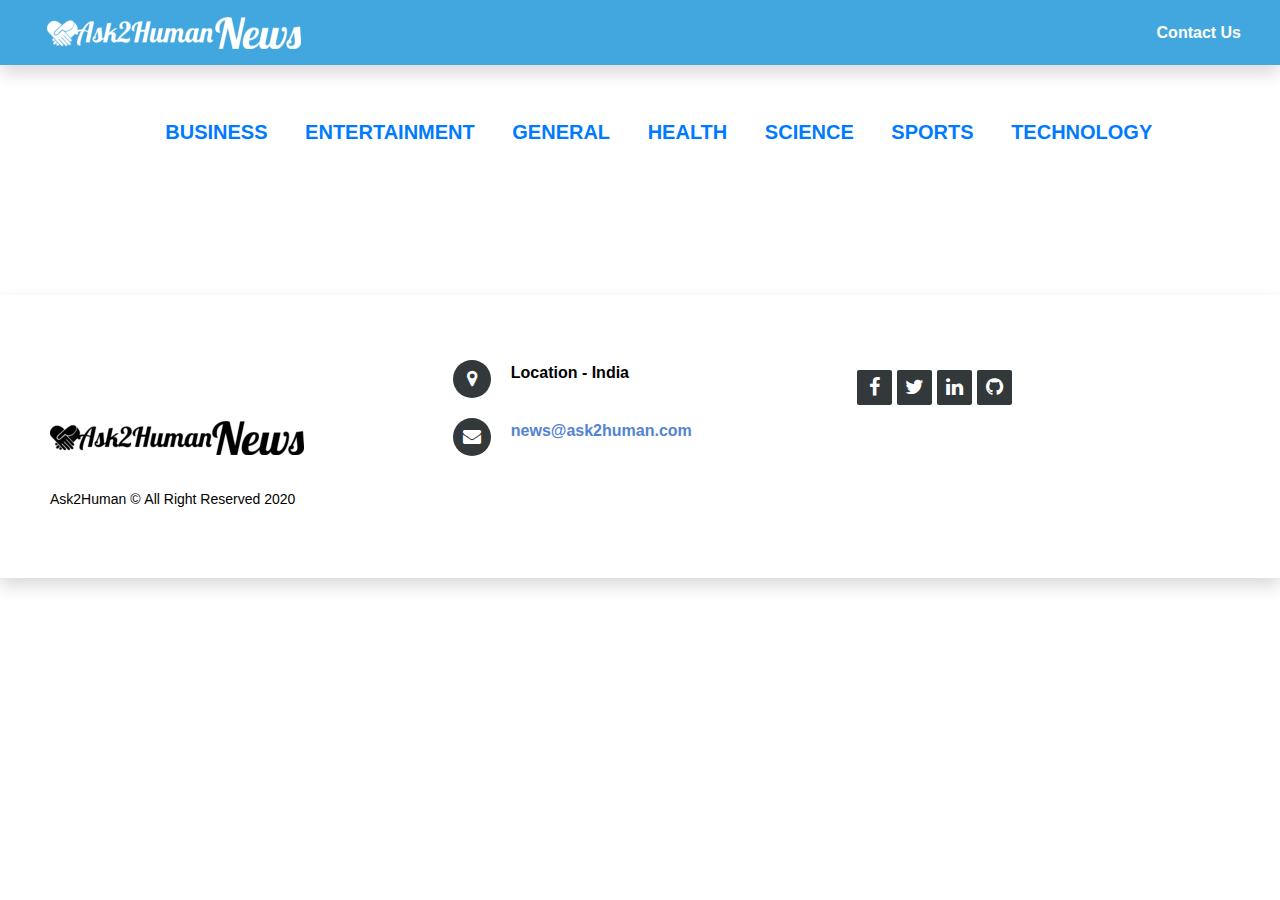
==== index.html @ d237fc9f "Fix footer" ====
<!DOCTYPE html>
<html>
  <head>
    <meta charset="utf-8" />
    <meta
      name="viewport"
      content="width=device-width, initial-scale=1.0, shrink-to-fit=no"
    />
    <meta name="description" content="Ask2Human News Website" />
    <meta name="keywords" content="ask2human,news,portal,information,info" />
    <title>Ask2Human News</title>
    <link rel="icon" type="image/png" sizes="32x32" href="assets/img/favicon.png">
    </link>
    <link
      rel="stylesheet"
      href="https://cdnjs.cloudflare.com/ajax/libs/twitter-bootstrap/4.5.0/css/bootstrap.min.css"
    />
    <link
      rel="stylesheet"
      href="https://fonts.googleapis.com/css?family=Bitter:400,700"
    />
    <link
      rel="stylesheet"
      href="https://fonts.googleapis.com/css?family=Cookie"
    />
    <link
      rel="stylesheet"
      href="https://use.fontawesome.com/releases/v5.12.0/css/all.css"
    />
    <link
      rel="stylesheet"
      href="https://cdnjs.cloudflare.com/ajax/libs/font-awesome/4.7.0/css/font-awesome.min.css"
    />
    <link rel="stylesheet" href="assets/fonts/fontawesome5-overrides.min.css" />
    <link rel="stylesheet" href="assets/css/styles.min.css" />
    <link
      rel="stylesheet"
      href="https://cdnjs.cloudflare.com/ajax/libs/animate.css/3.5.2/animate.min.css"
    />
  </head>
  <body>
    <nav class="navbar navbar-light navbar-expand-md border-light shadow" style="background-color: #42A7DF;">
      <div class="container-fluid">
        <a
          class="nav-link"
          data-bs-hover-animate="tada"
          href="index.html"
        >
          <img src="assets/img/ask2human-news.png" />
        </a>
        <button
          data-toggle="collapse"
          class="navbar-toggler"
          data-target="#navcol-1"
        >
          <span class="sr-only">Toggle navigation</span>
          <span class="navbar-toggler-icon"></span>
        </button>
        <div class="collapse navbar-collapse" id="navcol-1">
          <ul class="nav navbar-nav ml-auto" style="color: rgb(0, 0, 0)">
            <li class="nav-item" role="presentation">
              <a href="index.html#contact-us" class="nav-link active" style="font-weight: bold;color:#fff;">
                Contact Us
              </a>
            </li>
          </ul>
        </div>
      </div>
    </nav>
    <section class="py-5">
      <div class="container">
        <!--h1 class="text-center mb-4">Top Headline News</h1-->
        <div class="filtr-controls text-center lead text-uppercase mb-3">
          <span id="all"
            class="active d-inline-block mx-3 py-1 position-relative"
            data-filter="all"
             style="font-weight: bold;">
          </span>
          <span id="business"
            class="d-inline-block mx-3 py-1 position-relative"
            
            style="font-weight: bold;"><a href="javascript:loadByCategory('business')">business</a>
          </span>
          <span id="entertainment"
            class="d-inline-block mx-3 py-1 position-relative"
            
            style="font-weight: bold;"><a href="javascript:loadByCategory('entertainment')">entertainment</a> 
          </span>
          <span id="general"
            class="d-inline-block mx-3 py-1 position-relative"
            
            style="font-weight: bold;"><a href="javascript:loadByCategory('general')">general</a> 
          </span>
          <span id="health" class="d-inline-block mx-3 py-1 position-relative" style="font-weight: bold;">
              <a href="javascript:loadByCategory('health')">health</a>
          </span>
          <span id="science" class="d-inline-block mx-3 py-1 position-relative" style="font-weight: bold;">
              <a href="javascript:loadByCategory('science')">science</a>
          </span>
          <span id="sports" class="d-inline-block mx-3 py-1 position-relative" style="font-weight: bold;">
              <a href="javascript:loadByCategory('sports')">sports</a>
          </span>
          <span id="technology" class="d-inline-block mx-3 py-1 position-relative" style="font-weight: bold;">
              <a href="javascript:loadByCategory('technology')">technology</a>
          </span>
        </div>
        <div id="newsContent" class="row filtr-container">
          <!-- Load news using ajax news api -->
        </div>
        <div id="paginationContent">
          <!-- Load pagination -->
        </div>
      </div>
      
    </section>
    <footer id="contact-us" class="border-dark shadow" style="background-color: #ffffff">
      <div>
        <div class="row">
          <div class="col-sm-6 col-md-4 footer-navigation">
            <h3>
              <a href="#"
                ><span
                  ><img
                    src="assets/img/ask2human%20news%20logo.png"
                    style="margin-top: 70px" /></span
              ></a>
            </h3>
            <p
              class="company-name"
              style="color: rgb(0, 0, 0); margin-bottom: 16px; margin-top: 36px"
            >
              Ask2Human ©&nbsp;All Right Reserved&nbsp;2020
            </p>
          </div>
          <div class="col-sm-6 col-md-4 footer-contacts">
            <div>
              <span class="fa fa-map-marker footer-contacts-icon"> </span>
              <p style="color: rgb(1, 1, 1)">
                Location - India
              </p>
            </div>
            <div>
              <i class="fa fa-envelope footer-contacts-icon"></i>
              <p>
                <a href="mailto:news@ask2human.com" target="_blank">news@ask2human.com</a>
              </p>
            </div>
          </div>
          <div class="clearfix"></div>
          <div class="col-md-4 footer-about">
            <div class="social-links social-icons">
              <a href="#"><i class="fa fa-facebook"></i></a
              ><a href="#"><i class="fa fa-twitter"></i></a
              ><a href="#"><i class="fa fa-linkedin"></i></a
              ><a href="#"><i class="fa fa-github"></i></a>
            </div>
          </div>
        </div>
      </div>
    </footer>
    <!-- Modal -->
    <div class="modal fade" id="countryModal" tabindex="-1" role="dialog" aria-hidden="true">
      <div class="modal-dialog modal-dialog-centered" role="document">
        <div class="modal-content">
          <div class="modal-header">
            <h5 class="modal-title" id="exampleModalLabel">Modal title</h5>
            <button type="button" class="close" data-dismiss="modal" aria-label="Close">
              <span aria-hidden="true">&times;</span>
            </button>
          </div>
          <div class="modal-body">
            ...
          </div>
          <div class="modal-footer">
            <button type="button" class="btn btn-secondary" data-dismiss="modal">Close</button>
            <button type="button" class="btn btn-primary">Save changes</button>
          </div>
        </div>
      </div>
    </div>
    <script src="https://cdnjs.cloudflare.com/ajax/libs/jquery/3.5.1/jquery.min.js"></script>
    <script src="https://cdnjs.cloudflare.com/ajax/libs/twitter-bootstrap/4.5.0/js/bootstrap.bundle.min.js"></script>
    <script src="js/index.js"></script>
  </body>
</html>
---- assets/fonts/fontawesome5-overrides.min.css ----
.fab.fa-bitcoin:before{content:"\f379"}.far.fa-calendar:before,.fas.fa-calendar:before{content:"\f133"}.far.fa-clipboard:before,.fas.fa-clipboard:before{content:"\f328"}.fab.fa-facebook-f:before{content:"\f39e"}.fab.fa-google-plus:before{content:"\f2b3"}.fas.fa-hotel:before{content:"\f594"}.fab.fa-linkedin:before{content:"\f08c"}.fas.fa-reply:before{content:"\f3e5"}.fas.fa-thermometer:before{content:"\f491"}.fab.fa-vimeo:before{content:"\f40a"}.far.fa-window-close:before,.fas.fa-window-close:before{content:"\f410"}.fab.fa-youtube-square:before{content:"\f431"}
---- assets/css/styles.min.css ----
.filtr-item{padding-top:30px}.filtr-controls span{cursor:pointer}.filtr-controls span:after{content:' ';width:0;height:1px;position:absolute;bottom:0;left:50%;background:0 0;-webkit-transition:.6s;transition:.6s}.filtr-controls span.active:after{width:100%;left:0;background:#000}.filtr-loading{border:5px solid #333;position:relative;border-radius:40px;height:40px;left:50%;margin:80px 0;opacity:0;top:0;width:40px;z-index:2;-webkit-animation:1s ease-out infinite pulsate;animation:1s ease-out infinite pulsate}.header-dark{background:url(../../assets/img/mountain_bg.jpg) 0 0/cover #444;padding-bottom:80px}.header-dark .navbar{background:0 0;color:#fff;border-radius:0;box-shadow:none;border:none}.header-dark .navbar .navbar-brand{font-weight:700;color:inherit}.header-dark .navbar .navbar-brand:hover{color:#f0f0f0}.header-dark .navbar .navbar-collapse span{margin-top:5px}.header-dark .navbar .navbar-collapse span .login{color:#d9d9d9;margin-right:.5rem;text-decoration:none}.header-dark .navbar .navbar-collapse span .login:hover{color:#fff}.header-dark .navbar .navbar-toggler{border-color:#747474;color:#eee}.header-dark .navbar .navbar-toggler:hover,.header-dark .navbar-toggler:focus{background:0 0}.header-dark .navbar .form-inline,.header-dark .navbar .navbar-collapse{border-color:#636363}@media (min-width:992px){.header-dark .navbar.navbar .navbar-nav .nav-link{padding-left:1.2rem;padding-right:1.2rem}}.header-dark .navbar.navbar-dark .navbar-nav .nav-link{color:#d9d9d9}.header-dark .navbar.navbar-dark .navbar-nav .nav-link:focus,.header-dark .navbar.navbar-dark .navbar-nav .nav-link:hover{color:#fcfeff!important;background-color:transparent}.header-dark .navbar .navbar-nav>li>.dropdown-menu{margin-top:-5px;box-shadow:0 4px 8px rgba(0,0,0,.1);background-color:#fff;border-radius:2px}.header-dark .navbar .dropdown-menu .dropdown-item,.header-dark .navbar .dropdown-menu .dropdown-item:focus{line-height:2;font-size:14px;color:#37434d}.header-dark .navbar .dropdown-menu .drodown-item:hover,.header-dark .navbar .dropdown-menu .dropdown-item:focus{background:#ebeff1}.header-dark .navbar .action-button,.header-dark .navbar .action-button:active{background:#208f8f;border-radius:20px;font-size:inherit;color:#fff;box-shadow:none;border:none;text-shadow:none;padding:.5rem .8rem;transition:background-color .25s}.header-dark .navbar .action-button:hover{background:#269d9d}.header-dark .navbar .form-inline label{color:#ccc}.header-dark .navbar .form-inline .search-field{display:inline-block;width:80%;background:0 0;border:none;border-bottom:1px solid transparent;border-radius:0;color:#ccc;box-shadow:none;color:inherit;transition:border-bottom-color .3s}.header-dark .navbar .form-inline .search-field:focus{border-bottom:1px solid #ccc}.header-dark .hero{margin-top:60px}.header-dark .hero h1{color:#fff;font-family:Bitter,serif;font-size:40px;margin-top:20px;margin-bottom:80px}.header-dark .hero .embed-responsive iframe{background-color:#666}.navbar--opened .navbar--apple::before{height:100%;background:rgba(0,0,0,.93)}.navbar--apple::before{background:rgba(0,0,0,.8);transition:height .2s ease-in;height:50px;position:fixed;top:0;bottom:0;left:0;right:0;content:'';z-index:-1}@media (min-width:768px){.header-dark{padding-bottom:120px}.header-dark .navbar{padding-top:.75rem;padding-bottom:.75rem}.header-dark .hero{margin-top:20px}.header-dark .hero h1{margin-bottom:50px;line-height:1.5}.navbar--apple::before{height:50px!important}}.navbar--apple .nav-link{color:#fff!important;font-size:13px}.navbar--apple .apple-logo{font-size:21px;line-height:0}.navbar--apple{background-color:initial!important}.navbar--apple .navbar-toggler{padding:0;font-size:1.25rem;line-height:1;border:0;border-radius:0}.navbar--apple .navbar-toggler-icon{background-image:none;line-height:2rem}@media (max-width:576px){.navbar--apple #menu{padding-left:40px;padding-right:40px}.navbar--apple #menu li a{font-size:17px;border-bottom:1px solid rgba(255,255,255,.1)}}footer{background-color:#292c2f;box-shadow:0 1px 1px 0 rgba(0,0,0,.12);box-sizing:border-box;width:100%;text-align:left;font:bold 16px sans-serif;padding:55px 50px;margin-top:80px;bottom:0;color:#fff}.footer-navigation h3{margin:0 0 20px;font:36px Cookie,cursive;color:#fff}.footer-navigation h3 a{text-decoration:none;color:#fff}.footer-navigation h3 span{color:#5383d3}.footer-navigation p.links a{color:#fff;text-decoration:none}.footer-navigation p.company-name{color:#8f9296;font-size:14px;font-weight:400;margin-top:20px}@media (max-width:767px){.footer-contacts{margin:30px 0}}.footer-contacts p{display:inline-block;color:#fff;vertical-align:middle}.footer-contacts p a{color:#5383d3;text-decoration:none}.fa.footer-contacts-icon{background-color:#33383b;color:#fff;font-size:18px;width:38px;height:38px;border-radius:50%;text-align:center;line-height:38px;margin:10px 15px 10px 0}span.new-line-span{display:block;font-weight:400;font-size:14px;line-height:2}.footer-about h4{display:block;color:#fff;font-size:14px;font-weight:700;margin-bottom:20px}.footer-about p{line-height:20px;color:#92999f;font-size:13px;font-weight:400;margin:0}div.social-links{margin-top:20px;color:#fff}.social-links a{display:inline-block;width:35px;height:35px;cursor:pointer;background-color:#33383b;border-radius:2px;font-size:20px;color:#fff;text-align:center;line-height:35px;margin-right:5px;margin-bottom:5px}
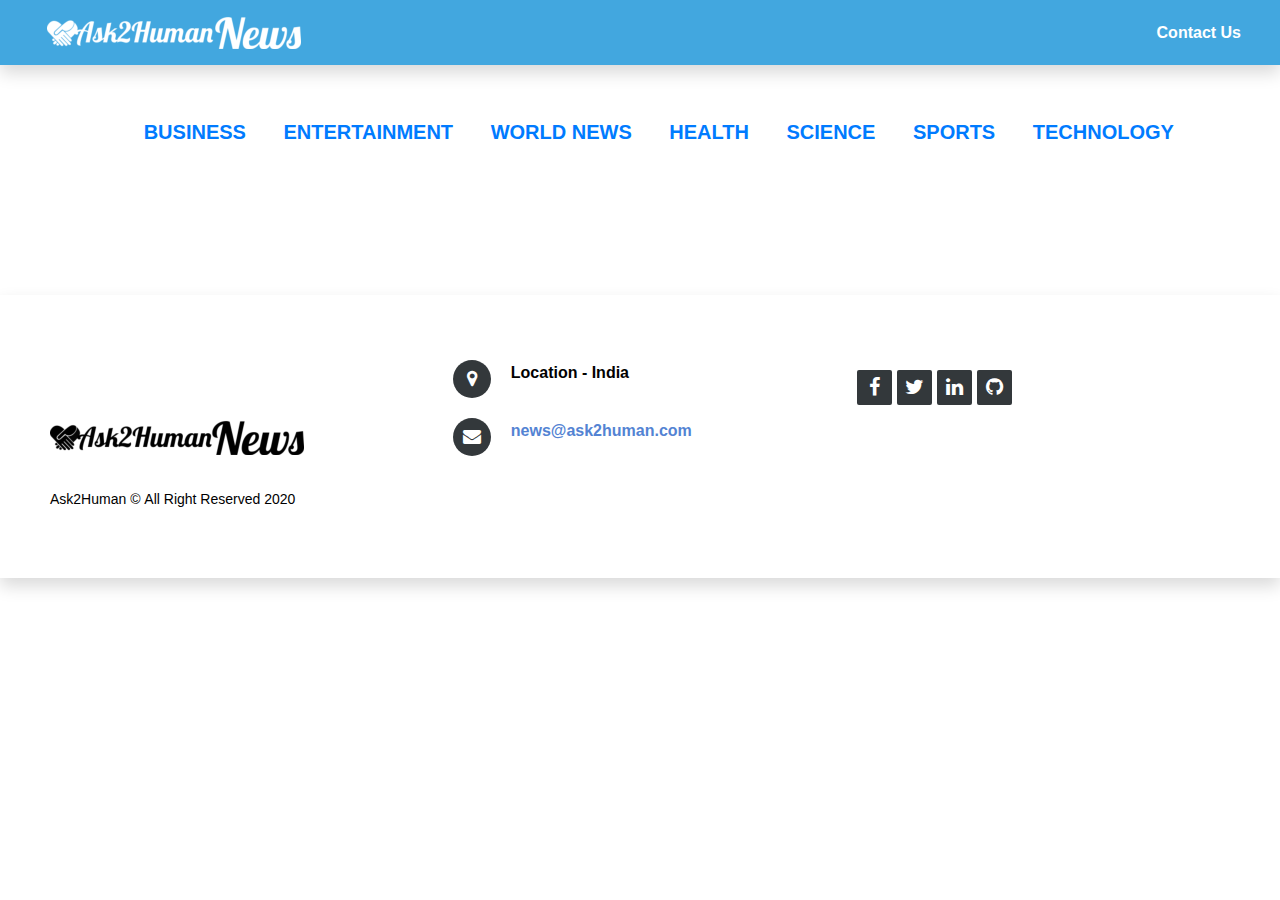
==== commit 4b28b8fb: "Fix category general to world news" ====
--- a/index.html
+++ b/index.html
@@ -89,7 +89,7 @@
           <span id="general"
             class="d-inline-block mx-3 py-1 position-relative"
             
-            style="font-weight: bold;"><a href="javascript:loadByCategory('general')">general</a> 
+            style="font-weight: bold;"><a href="javascript:loadByCategory('general')">World news</a> 
           </span>
           <span id="health" class="d-inline-block mx-3 py-1 position-relative" style="font-weight: bold;">
               <a href="javascript:loadByCategory('health')">health</a>
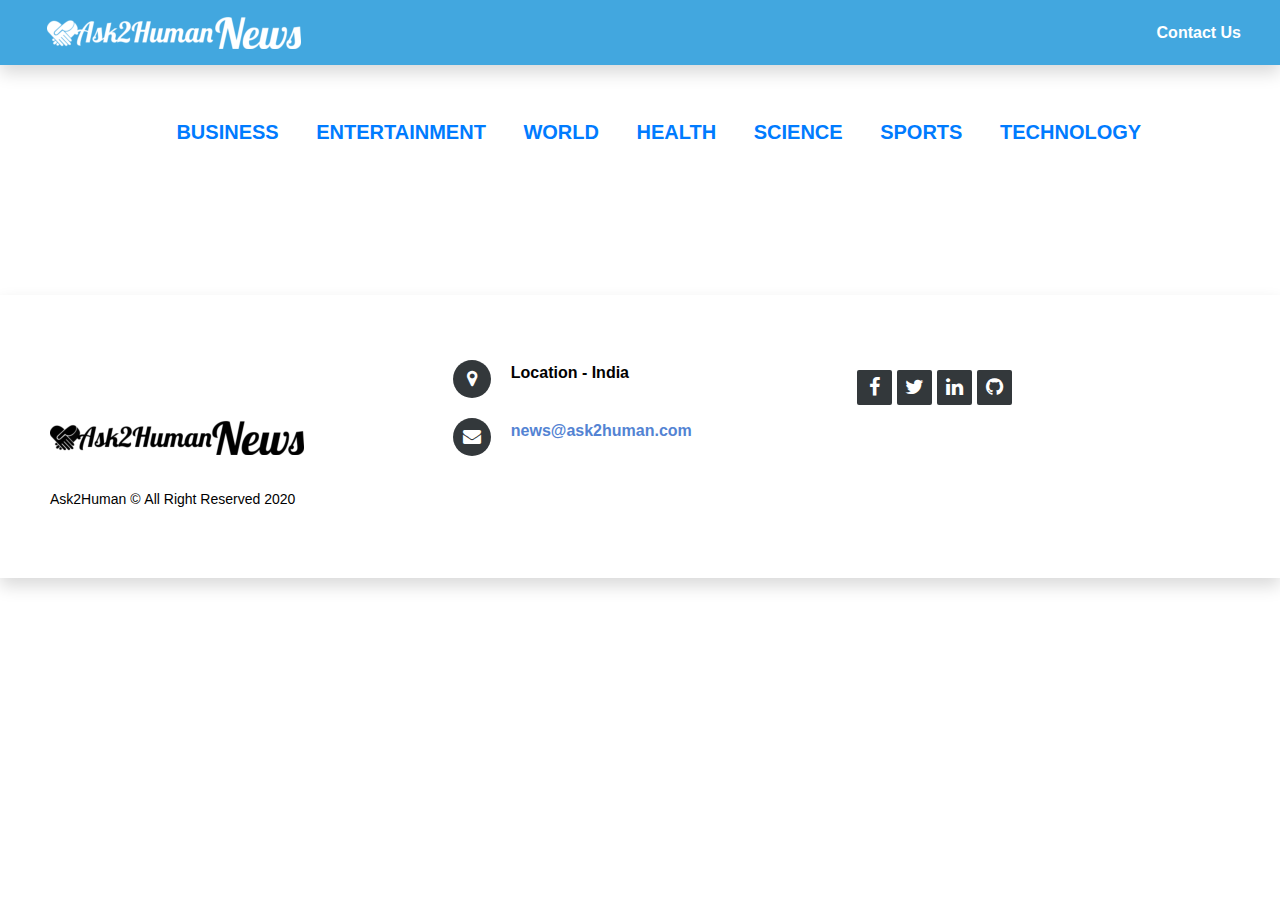
==== commit 550d335d: "Fix category world news to world" ====
--- a/index.html
+++ b/index.html
@@ -89,7 +89,7 @@
           <span id="general"
             class="d-inline-block mx-3 py-1 position-relative"
             
-            style="font-weight: bold;"><a href="javascript:loadByCategory('general')">World news</a> 
+            style="font-weight: bold;"><a href="javascript:loadByCategory('general')">World</a> 
           </span>
           <span id="health" class="d-inline-block mx-3 py-1 position-relative" style="font-weight: bold;">
               <a href="javascript:loadByCategory('health')">health</a>
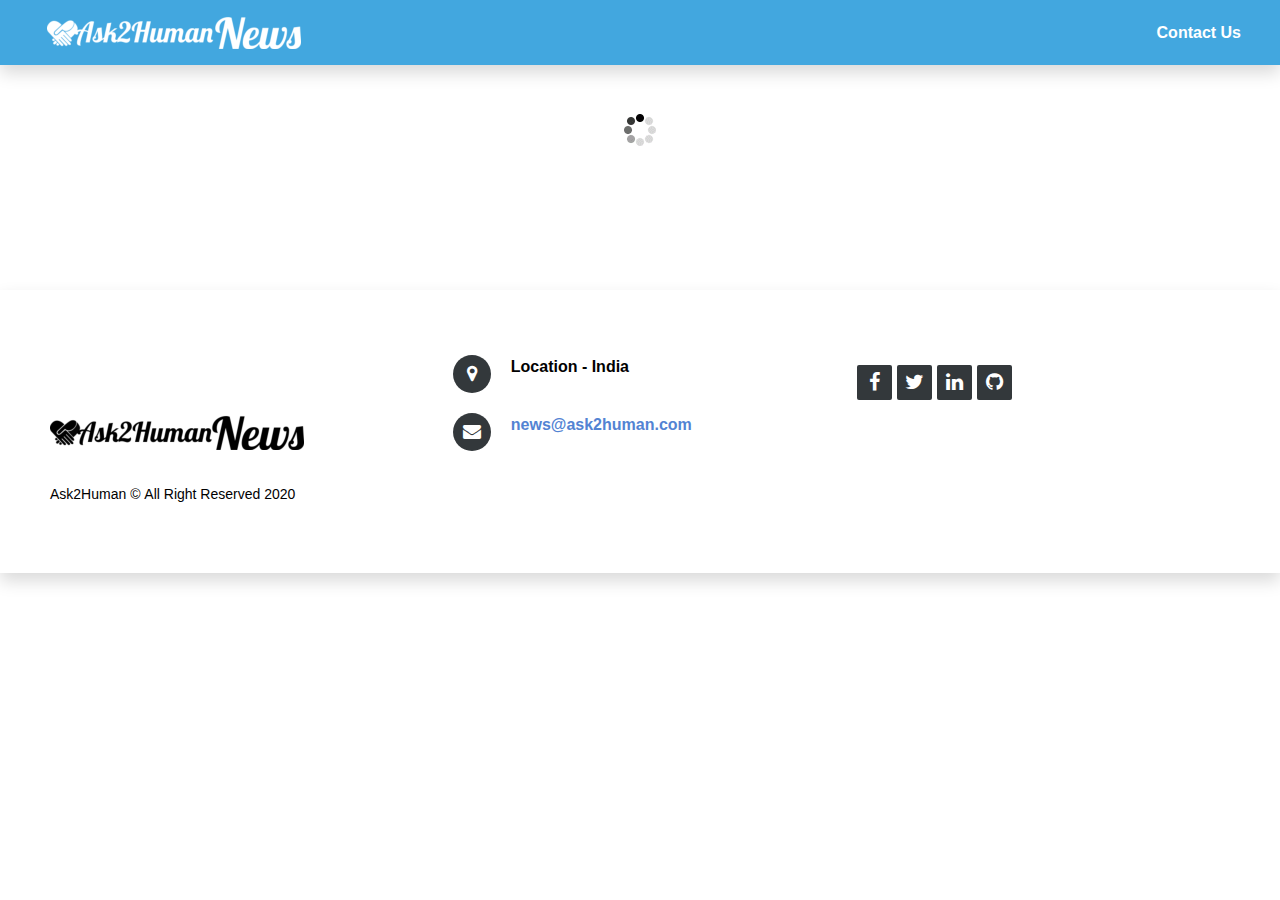
==== commit dbae6ffc: "Fix load news from database" ====
--- a/index.html
+++ b/index.html
@@ -70,42 +70,11 @@
     <section class="py-5">
       <div class="container">
         <!--h1 class="text-center mb-4">Top Headline News</h1-->
-        <div class="filtr-controls text-center lead text-uppercase mb-3">
-          <span id="all"
-            class="active d-inline-block mx-3 py-1 position-relative"
-            data-filter="all"
-             style="font-weight: bold;">
-          </span>
-          <span id="business"
-            class="d-inline-block mx-3 py-1 position-relative"
-            
-            style="font-weight: bold;"><a href="javascript:loadByCategory('business')">business</a>
-          </span>
-          <span id="entertainment"
-            class="d-inline-block mx-3 py-1 position-relative"
-            
-            style="font-weight: bold;"><a href="javascript:loadByCategory('entertainment')">entertainment</a> 
-          </span>
-          <span id="general"
-            class="d-inline-block mx-3 py-1 position-relative"
-            
-            style="font-weight: bold;"><a href="javascript:loadByCategory('general')">World</a> 
-          </span>
-          <span id="health" class="d-inline-block mx-3 py-1 position-relative" style="font-weight: bold;">
-              <a href="javascript:loadByCategory('health')">health</a>
-          </span>
-          <span id="science" class="d-inline-block mx-3 py-1 position-relative" style="font-weight: bold;">
-              <a href="javascript:loadByCategory('science')">science</a>
-          </span>
-          <span id="sports" class="d-inline-block mx-3 py-1 position-relative" style="font-weight: bold;">
-              <a href="javascript:loadByCategory('sports')">sports</a>
-          </span>
-          <span id="technology" class="d-inline-block mx-3 py-1 position-relative" style="font-weight: bold;">
-              <a href="javascript:loadByCategory('technology')">technology</a>
-          </span>
+        <div id="categoryContent" class="filtr-controls text-center lead text-uppercase mb-3">
+          <!-- Load category using ajax to database -->
         </div>
         <div id="newsContent" class="row filtr-container">
-          <!-- Load news using ajax news api -->
+          <!-- Load news using ajax to database -->
         </div>
         <div id="paginationContent">
           <!-- Load pagination -->
@@ -159,21 +128,27 @@
       </div>
     </footer>
     <!-- Modal -->
-    <div class="modal fade" id="countryModal" tabindex="-1" role="dialog" aria-hidden="true">
+    <div class="modal fade" id="countryModal" data-backdrop="static" tabindex="-1" role="dialog" aria-hidden="true">
       <div class="modal-dialog modal-dialog-centered" role="document">
         <div class="modal-content">
           <div class="modal-header">
-            <h5 class="modal-title" id="exampleModalLabel">Modal title</h5>
+            <h5 class="modal-title" id="exampleModalLabel">Choose a country</h5>
             <button type="button" class="close" data-dismiss="modal" aria-label="Close">
               <span aria-hidden="true">&times;</span>
             </button>
           </div>
           <div class="modal-body">
-            ...
+            <p id="country-modal-paragraph"></p>
+            <div class="form-group form-inline">
+              <label for="country">Country </label>
+              <div id="countryContent">
+                <!-- Load country using AJAX -->
+              </div>
+            </div>
           </div>
           <div class="modal-footer">
             <button type="button" class="btn btn-secondary" data-dismiss="modal">Close</button>
-            <button type="button" class="btn btn-primary">Save changes</button>
+            <a href="javascript:selectCountry()" class="btn btn-success">Select</a>
           </div>
         </div>
       </div>
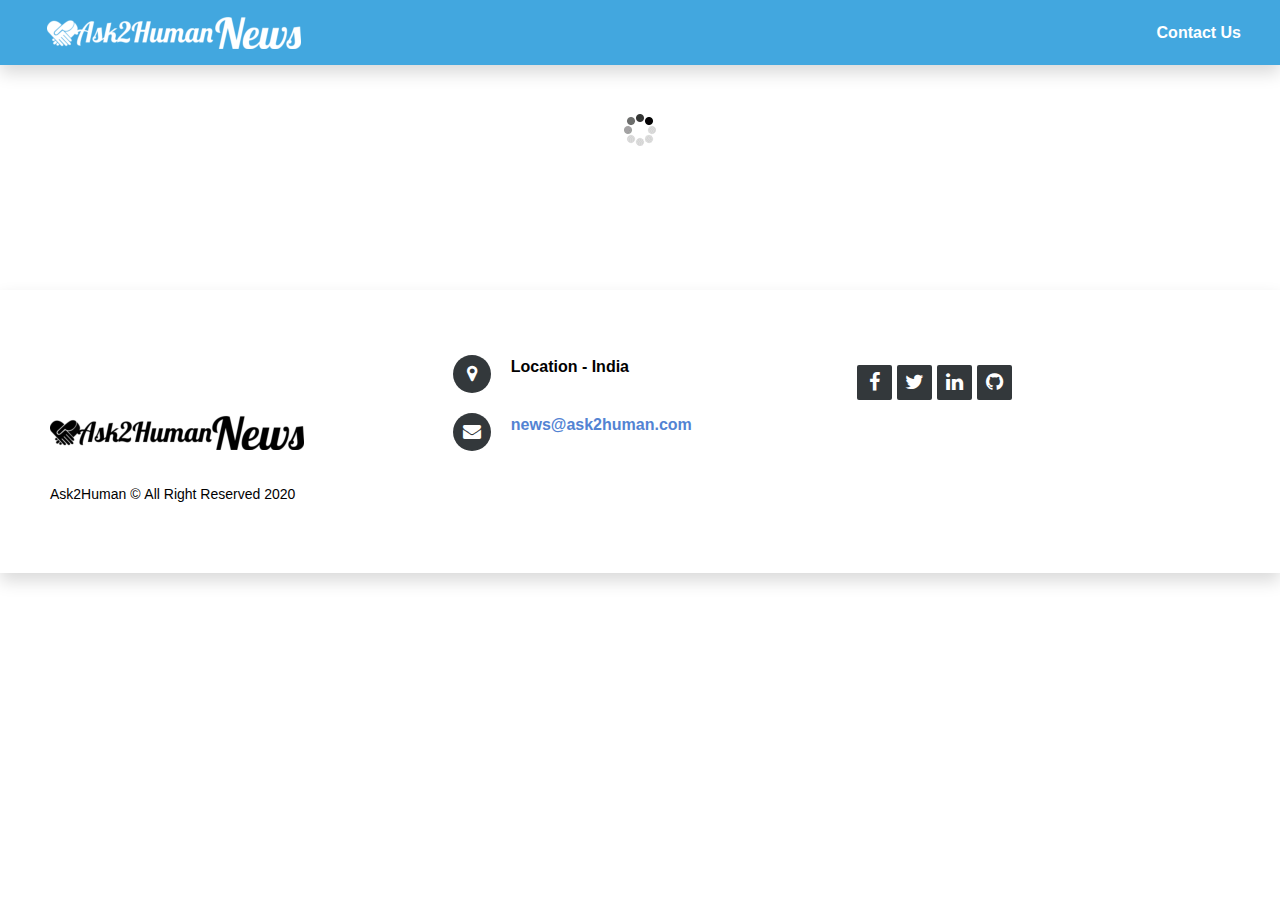
==== commit af1195e7: "Fix go bottom after contact us menu, go top after pagination click" ====
--- a/index.html
+++ b/index.html
@@ -59,7 +59,7 @@
         <div class="collapse navbar-collapse" id="navcol-1">
           <ul class="nav navbar-nav ml-auto" style="color: rgb(0, 0, 0)">
             <li class="nav-item" role="presentation">
-              <a href="index.html#contact-us" class="nav-link active" style="font-weight: bold;color:#fff;">
+              <a href="javascript:contactUs()" class="nav-link active" style="font-weight: bold;color:#fff;">
                 Contact Us
               </a>
             </li>
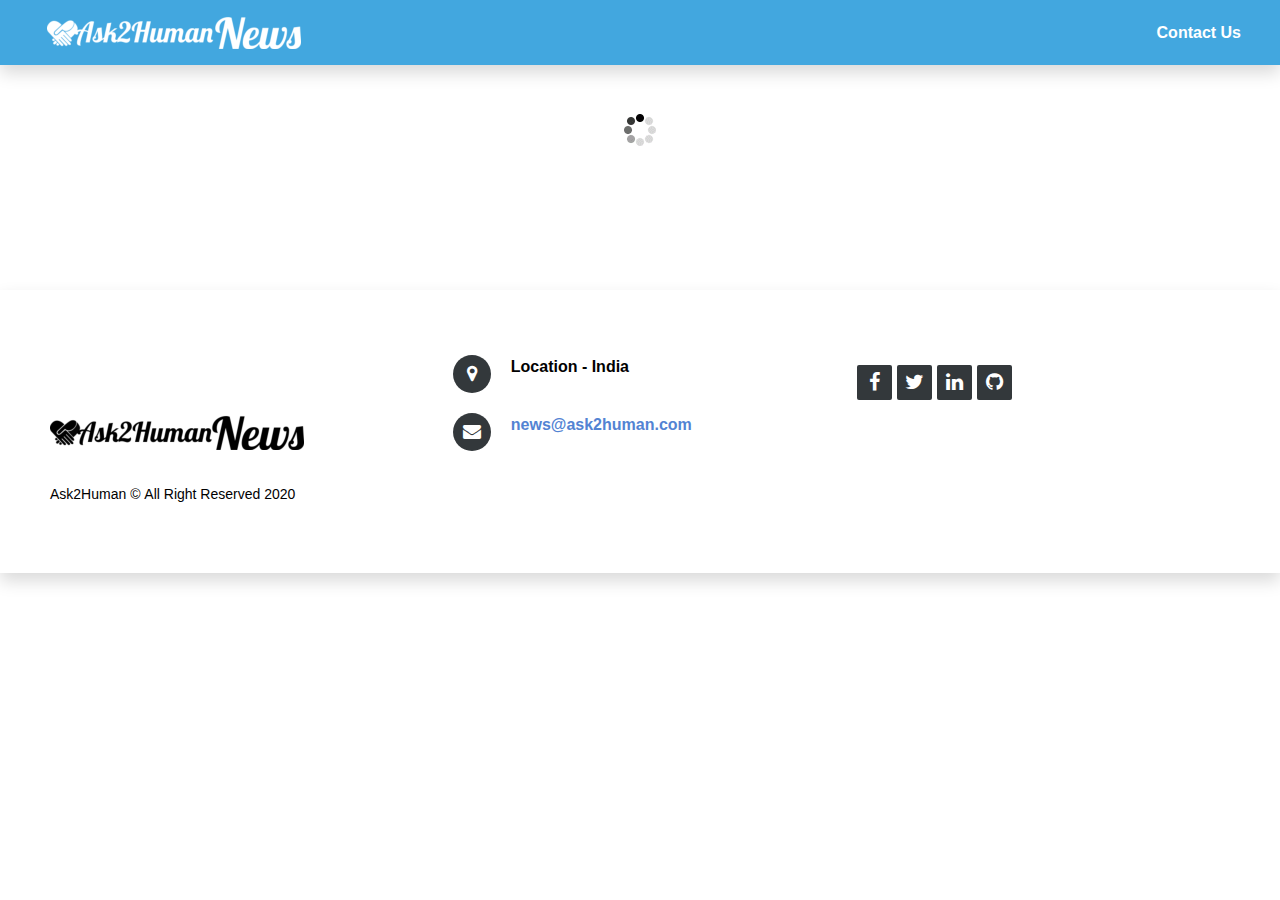
==== commit 4af6c407: "Fix country modal select to avoid unselected country" ====
--- a/index.html
+++ b/index.html
@@ -133,9 +133,6 @@
         <div class="modal-content">
           <div class="modal-header">
             <h5 class="modal-title" id="exampleModalLabel">Choose a country</h5>
-            <button type="button" class="close" data-dismiss="modal" aria-label="Close">
-              <span aria-hidden="true">&times;</span>
-            </button>
           </div>
           <div class="modal-body">
             <p id="country-modal-paragraph"></p>
@@ -147,7 +144,6 @@
             </div>
           </div>
           <div class="modal-footer">
-            <button type="button" class="btn btn-secondary" data-dismiss="modal">Close</button>
             <a href="javascript:selectCountry()" class="btn btn-success">Select</a>
           </div>
         </div>
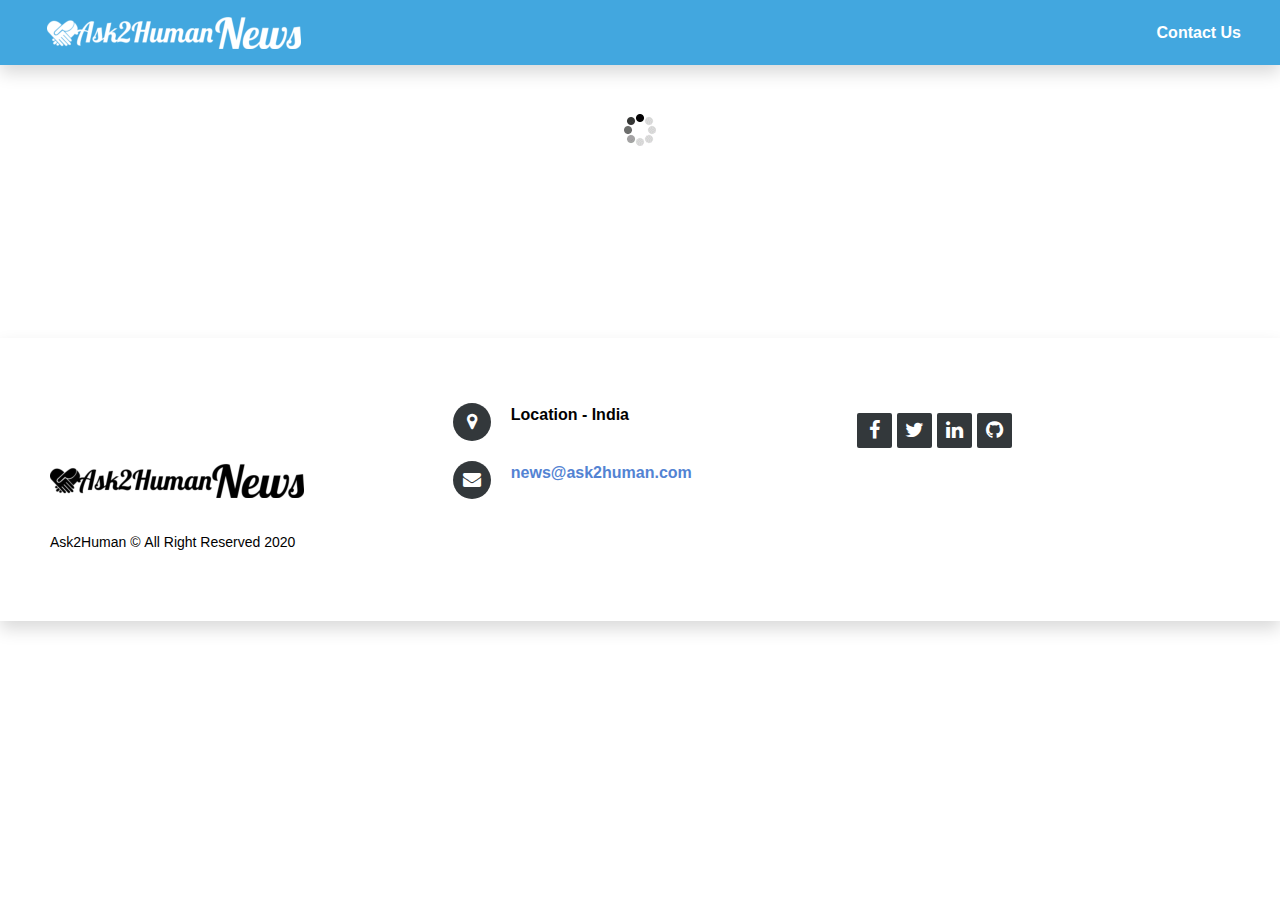
==== commit bc2507c9: "Fix pagination with hide pages" ====
--- a/index.html
+++ b/index.html
@@ -37,6 +37,7 @@
       rel="stylesheet"
       href="https://cdnjs.cloudflare.com/ajax/libs/animate.css/3.5.2/animate.min.css"
     />
+    <link rel="stylesheet" href="assets/css/simplePagination.css" />
   </head>
   <body>
     <nav class="navbar navbar-light navbar-expand-md border-light shadow" style="background-color: #42A7DF;">
@@ -76,6 +77,7 @@
         <div id="newsContent" class="row filtr-container">
           <!-- Load news using ajax to database -->
         </div>
+        <br><br>
         <div id="paginationContent">
           <!-- Load pagination -->
         </div>
@@ -151,6 +153,7 @@
     </div>
     <script src="https://cdnjs.cloudflare.com/ajax/libs/jquery/3.5.1/jquery.min.js"></script>
     <script src="https://cdnjs.cloudflare.com/ajax/libs/twitter-bootstrap/4.5.0/js/bootstrap.bundle.min.js"></script>
+    <script src="assets/js/jquery.simplePagination.js"></script>
     <script src="js/index.js"></script>
   </body>
 </html>
--- a/assets/css/simplePagination.css
+++ b/assets/css/simplePagination.css
@@ -0,0 +1,203 @@
+/**
+* CSS themes for simplePagination.js
+* Author: Flavius Matis - http://flaviusmatis.github.com/
+* URL: https://github.com/flaviusmatis/simplePagination.js
+*/
+
+ul.simple-pagination {
+	list-style: none;
+}
+
+.simple-pagination {
+	display: block;
+	overflow: hidden;
+	padding: 0 5px 5px 0;
+	margin: 0;
+}
+
+.simple-pagination ul {
+	list-style: none;
+	padding: 0;
+	margin: 0;
+}
+
+.simple-pagination li {
+	list-style: none;
+	padding: 0;
+	margin: 0;
+	float: left;
+}
+span.ellipse.clickable {
+	cursor: pointer;
+}
+
+.ellipse input {
+	width: 3em;
+}
+
+/*------------------------------------*\
+	Compact Theme Styles
+\*------------------------------------*/
+.compact-theme span {
+	cursor:pointer;
+}
+
+.compact-theme a, .compact-theme span {
+	float: left;
+	color: #333;
+	font-size:14px;
+	line-height:24px;
+	font-weight: normal;
+	text-align: center;
+	border: 1px solid #AAA;
+	border-left: none;
+	min-width: 14px;
+	padding: 0 7px;
+	box-shadow: 2px 2px 2px rgba(0,0,0,0.2);
+	background: #efefef; /* Old browsers */
+	background: -moz-linear-gradient(top, #ffffff 0%, #efefef 100%); /* FF3.6+ */
+	background: -webkit-gradient(linear, left top, left bottom, color-stop(0%,#ffffff), color-stop(100%,#efefef)); /* Chrome,Safari4+ */
+	background: -webkit-linear-gradient(top, #ffffff 0%,#efefef 100%); /* Chrome10+,Safari5.1+ */
+	background: -o-linear-gradient(top, #ffffff 0%,#efefef 100%); /* Opera11.10+ */
+	background: -ms-linear-gradient(top, #ffffff 0%,#efefef 100%); /* IE10+ */
+	background: linear-gradient(top, #ffffff 0%,#efefef 100%); /* W3C */
+}
+
+.compact-theme a:hover, .compact-theme li:not(.disabled):not(.active) span:hover {
+	text-decoration: none;
+	background: #efefef; /* Old browsers */
+	background: -moz-linear-gradient(top, #efefef 0%, #bbbbbb 100%); /* FF3.6+ */
+	background: -webkit-gradient(linear, left top, left bottom, color-stop(0%,#efefef), color-stop(100%,#bbbbbb)); /* Chrome,Safari4+ */
+	background: -webkit-linear-gradient(top, #efefef 0%,#bbbbbb 100%); /* Chrome10+,Safari5.1+ */
+	background: -o-linear-gradient(top, #efefef 0%,#bbbbbb 100%); /* Opera11.10+ */
+	background: -ms-linear-gradient(top, #efefef 0%,#bbbbbb 100%); /* IE10+ */
+	background: linear-gradient(top, #efefef 0%,#bbbbbb 100%); /* W3C */
+}
+
+.compact-theme li:first-child a, .compact-theme li:first-child span {
+	border-left: 1px solid #AAA;
+	border-radius: 3px 0 0 3px;
+}
+
+.compact-theme li:last-child a, .compact-theme li:last-child span {
+	border-radius: 0 3px 3px 0;
+}
+
+.compact-theme .current {
+	background: #bbbbbb; /* Old browsers */
+	background: -moz-linear-gradient(top, #bbbbbb 0%, #efefef 100%); /* FF3.6+ */
+	background: -webkit-gradient(linear, left top, left bottom, color-stop(0%,#bbbbbb), color-stop(100%,#efefef)); /* Chrome,Safari4+ */
+	background: -webkit-linear-gradient(top, #bbbbbb 0%,#efefef 100%); /* Chrome10+,Safari5.1+ */
+	background: -o-linear-gradient(top, #bbbbbb 0%,#efefef 100%); /* Opera11.10+ */
+	background: -ms-linear-gradient(top, #bbbbbb 0%,#efefef 100%); /* IE10+ */
+	background: linear-gradient(top, #bbbbbb 0%,#efefef 100%); /* W3C */
+	cursor: default;
+}
+
+.compact-theme .ellipse {
+	background: #EAEAEA;
+	padding: 0 10px;
+	cursor: default;
+}
+
+/*------------------------------------*\
+	Light Theme Styles
+\*------------------------------------*/
+.light-theme span {
+	cursor:pointer;
+}
+
+.light-theme a, .light-theme span {
+	float: left;
+	color: #666;
+	font-size:14px;
+	line-height:24px;
+	font-weight: normal;
+	text-align: center;
+	border: 1px solid #BBB;
+	min-width: 14px;
+	padding: 0 7px;
+	margin: 0 5px 0 0;
+	border-radius: 3px;
+	box-shadow: 0 1px 2px rgba(0,0,0,0.2);
+	background: #efefef; /* Old browsers */
+	background: -moz-linear-gradient(top, #ffffff 0%, #efefef 100%); /* FF3.6+ */
+	background: -webkit-gradient(linear, left top, left bottom, color-stop(0%,#ffffff), color-stop(100%,#efefef)); /* Chrome,Safari4+ */
+	background: -webkit-linear-gradient(top, #ffffff 0%,#efefef 100%); /* Chrome10+,Safari5.1+ */
+	background: -o-linear-gradient(top, #ffffff 0%,#efefef 100%); /* Opera11.10+ */
+	background: -ms-linear-gradient(top, #ffffff 0%,#efefef 100%); /* IE10+ */
+	background: linear-gradient(top, #ffffff 0%,#efefef 100%); /* W3C */
+}
+
+.light-theme a:hover, .light-theme li:not(.disabled):not(.active) span:hover {
+	text-decoration: none;
+	background: #FCFCFC;
+}
+
+.light-theme .current {
+	background: #666;
+	color: #FFF;
+	border-color: #444;
+	box-shadow: 0 1px 0 rgba(255,255,255,1), 0 0 2px rgba(0, 0, 0, 0.3) inset;
+	cursor: default;
+}
+
+.light-theme .ellipse {
+	background: none;
+	border: none;
+	border-radius: 0;
+	box-shadow: none;
+	font-weight: bold;
+	cursor: default;
+}
+
+/*------------------------------------*\
+	Dark Theme Styles
+\*------------------------------------*/
+.dark-theme span {
+	cursor:pointer;
+}
+
+.dark-theme a, .dark-theme span {
+	float: left;
+	color: #CCC;
+	font-size:14px;
+	line-height:24px;
+	font-weight: normal;
+	text-align: center;
+	border: 1px solid #222;
+	min-width: 14px;
+	padding: 0 7px;
+	margin: 0 5px 0 0;
+	border-radius: 3px;
+	box-shadow: 0 1px 2px rgba(0,0,0,0.2);
+	background: #555; /* Old browsers */
+	background: -moz-linear-gradient(top, #555 0%, #333 100%); /* FF3.6+ */
+	background: -webkit-gradient(linear, left top, left bottom, color-stop(0%,#555), color-stop(100%,#333)); /* Chrome,Safari4+ */
+	background: -webkit-linear-gradient(top, #555 0%,#333 100%); /* Chrome10+,Safari5.1+ */
+	background: -o-linear-gradient(top, #555 0%,#333 100%); /* Opera11.10+ */
+	background: -ms-linear-gradient(top, #555 0%,#333 100%); /* IE10+ */
+	background: linear-gradient(top, #555 0%,#333 100%); /* W3C */
+}
+
+.dark-theme a:hover, .dark-theme li:not(.disabled):not(.active) span:hover {
+	text-decoration: none;
+	background: #444;
+}
+
+.dark-theme .current {
+	background: #222;
+	color: #FFF;
+	border-color: #000;
+	box-shadow: 0 1px 0 rgba(255,255,255,0.2), 0 0 1px 1px rgba(0, 0, 0, 0.1) inset;
+	cursor: default;
+}
+
+.dark-theme .ellipse {
+	background: none;
+	border: none;
+	border-radius: 0;
+	box-shadow: none;
+	font-weight: bold;
+	cursor: default;
+}
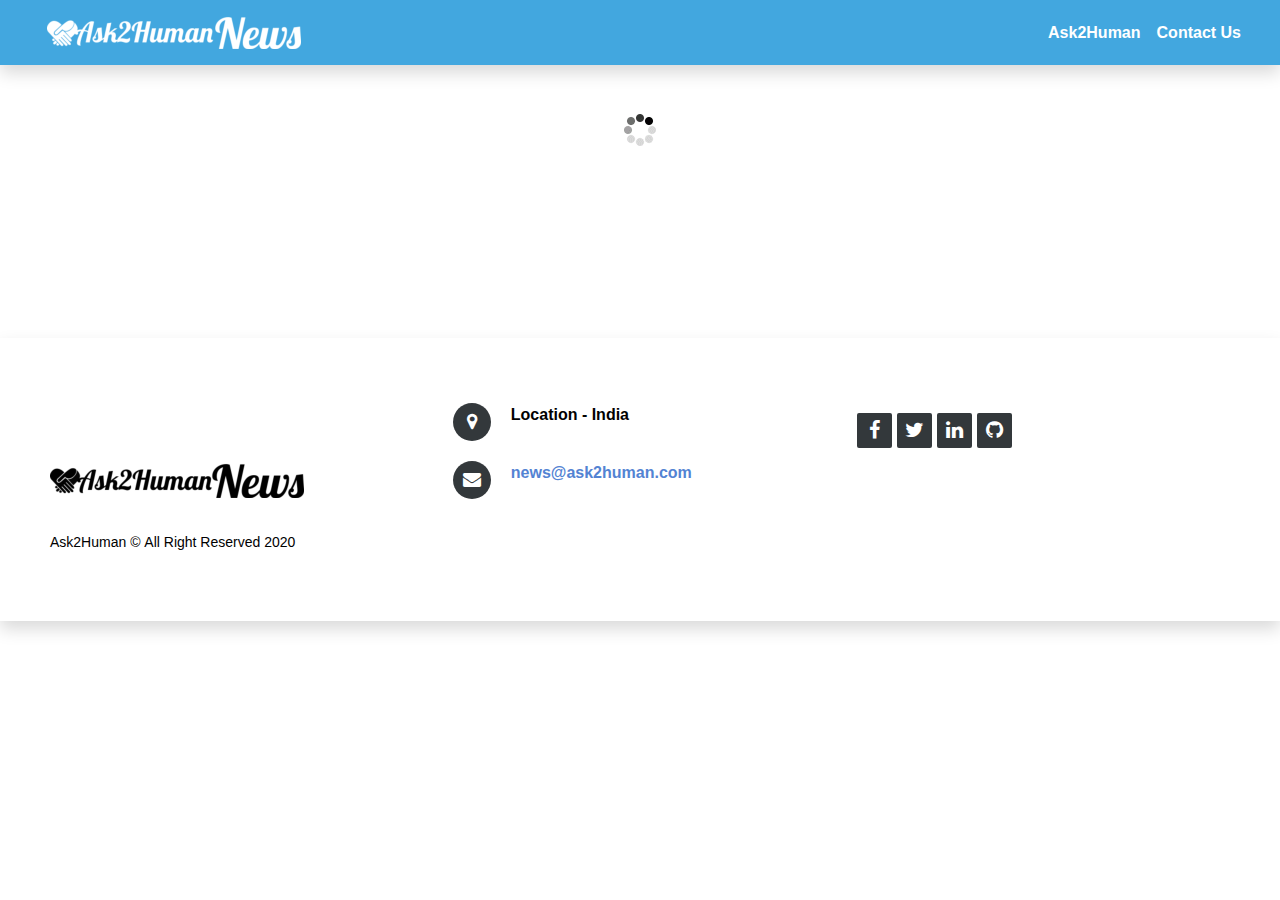
==== commit fbcc077e: "Fix uf8-bin chars" ====
--- a/index.html
+++ b/index.html
@@ -59,8 +59,13 @@
         </button>
         <div class="collapse navbar-collapse" id="navcol-1">
           <ul class="nav navbar-nav ml-auto" style="color: rgb(0, 0, 0)">
+            <li>
+              <a href="https://ask2human.com/" class="nav-link" target="_blank" style="font-weight: bold;color:#fff;">
+                Ask2Human
+              </a>
+            </li>
             <li class="nav-item" role="presentation">
-              <a href="javascript:contactUs()" class="nav-link active" style="font-weight: bold;color:#fff;">
+              <a href="https://ask2human.com/contact-us" class="nav-link" style="font-weight: bold;color:#fff;">
                 Contact Us
               </a>
             </li>
